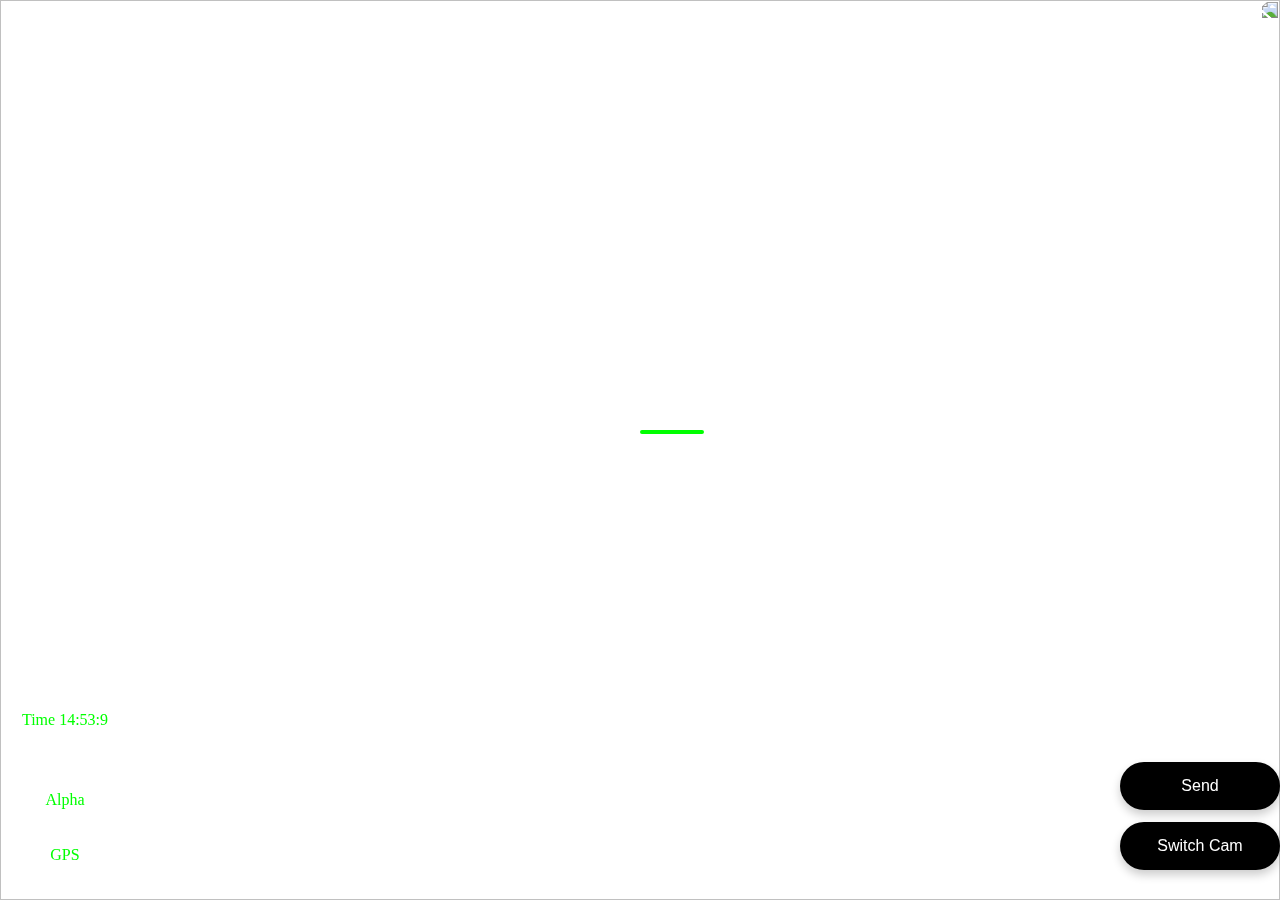
==== index.html @ 021b582a "Update index.html" ====
<html lang=”en”>
	<head>
		<meta charset="utf-8">
		<meta http-equiv="x-ua-compatible" content="ie=edge">
		<meta name="viewport" content="width=device-width, initial-scale=1, shrink-to-fit=no">

		<!-- Name of the app -->
		<title>Drone Loc</title>

		<!-- Link to main style sheet -->
		<link rel="stylesheet" href="style.css"> 
	</head>
	<body>

		<!-- Camera -->
		<main id="camera">

		    <!-- Camera sensor -->
		    <canvas id="camera--sensor"></canvas>
		    
		    <!-- Camera view -->
		    <video id="camera--view" autoplay playsinline></video>
		    
		    <!-- Camera output -->
		    <img src="//:0" alt="" id="camera--output">

		    <!-- Camera trigger -->
		    <button id="camera--trigger">Send</button>
			
		    <!-- Camera switch -->
		    <button id="camera--switch">Switch Cam</button>
			
		    <p id="Tm">Time</p>
                    <p id="IMU">Alpha</p>
                    <p id="GPS">GPS</p>
	            <p id="Cent"></p>

		</main>

		<!-- Reference to your JavaScript file -->
		<script src="app.js"></script> 
	</body>
</html>
---- style.css ----
html, body{
  margin: 0;
  padding: 0;
  height: 100%;
  width: 100%;
}

#camera, #camera--view, #camera--sensor, #camera--output{
    position: fixed;
    height: 100%;
    width: 100%;
    object-fit: cover;
}

#camera--view, #camera--sensor, #camera--output{
    transform: scaleX(-1);
    filter: FlipH;
}

#camera--trigger{
    width: 160px;
    background-color: black;
    color: white;
    font-size: 16px;
    border-radius: 30px;
    border: none;
    padding: 15px 20px;
    text-align: center;
    box-shadow: 0 5px 10px 0 rgba(0,0,0,0.2);
    position: fixed;
    bottom: 90px;
    right: 0;
}

#camera--switch{
    width: 160px;
    background-color: black;
    color: white;
    font-size: 16px;
    border-radius: 30px;
    border: none;
    padding: 15px 20px;
    text-align: center;
    box-shadow: 0 5px 10px 0 rgba(0,0,0,0.2);
    position: fixed;
    bottom: 30px;
    right: 0;
}

#Tm{
    width: 120px;
    background-color: transparent;
    color: #00FF00;
    font-size: 16px;
    border-radius: 30px;
    border: none;
    padding: 5px 5px;
    text-align: center;
    box-shadow: 0 0px 0px 0 rgba(0,0,0,0.0);
    position: fixed;
    bottom: 150px;
    left: 0px;
}
#IMU{
    width: 120px;
    background-color: transparent;
    color: #00FF00;
    font-size: 16px;
    border-radius: 30px;
    border: none;
    padding: 5px 5px;
    text-align: center;
    box-shadow: 0 0px 0px 0 rgba(0,0,0,0.0);
    position: fixed;
    bottom: 70px;
    left: 0px;
}
#GPS{
    width: 120px;
    background-color: transparent;
    color: #00FF00;
    font-size: 16px;
    border-radius: 30px;
    border: center;
    padding: 5px 5px;
    text-align: center;
    box-shadow: 0 0px 0px 0 rgba(0,0,0,0.0);
    position: fixed;
    bottom: 15px;
    left: 0px;
}
#Cent{
    width: 60px;
    background-color: transparent;
    color: #00FF00;
    font-size: 16px;
    border-radius: 30px;
    border-style: solid;
    border-width: 2px;
    padding: 0px 0px;
    text-align: center;
    box-shadow: 0 0px 0px 0 rgba(0,0,0,0.0);
    position: fixed;
    bottom: 50%;
    left: 50%;
}
.taken{
    height: 100px!important;
    width: 100px!important;
    transition: all 0.5s ease-in;
    border: solid 3px white;
    box-shadow: 0 5px 10px 0 rgba(0,0,0,0.2);
    top: 20px;
    right: 20px;
    z-index: 2;
}
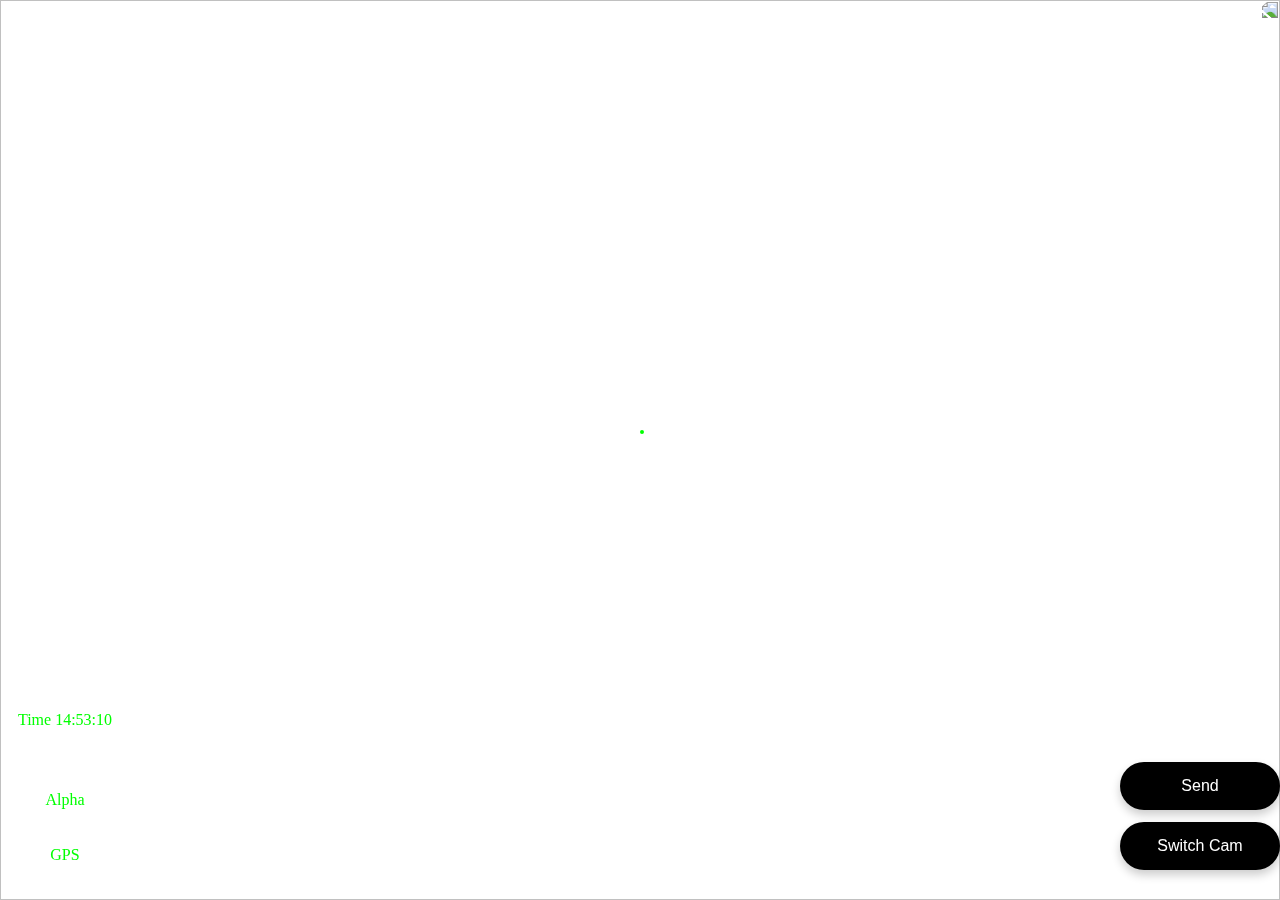
==== commit 1d0bf94d: "Update index.html" ====
--- a/index.html
+++ b/index.html
@@ -5,7 +5,7 @@
 		<meta name="viewport" content="width=device-width, initial-scale=1, shrink-to-fit=no">
 
 		<!-- Name of the app -->
-		<title>Drone Loc</title>
+		<title>Drone Lock</title>
 
 		<!-- Link to main style sheet -->
 		<link rel="stylesheet" href="style.css"> 
--- a/style.css
+++ b/style.css
@@ -90,7 +90,7 @@
     left: 0px;
 }
 #Cent{
-    width: 60px;
+    width: 0px;
     background-color: transparent;
     color: #00FF00;
     font-size: 16px;
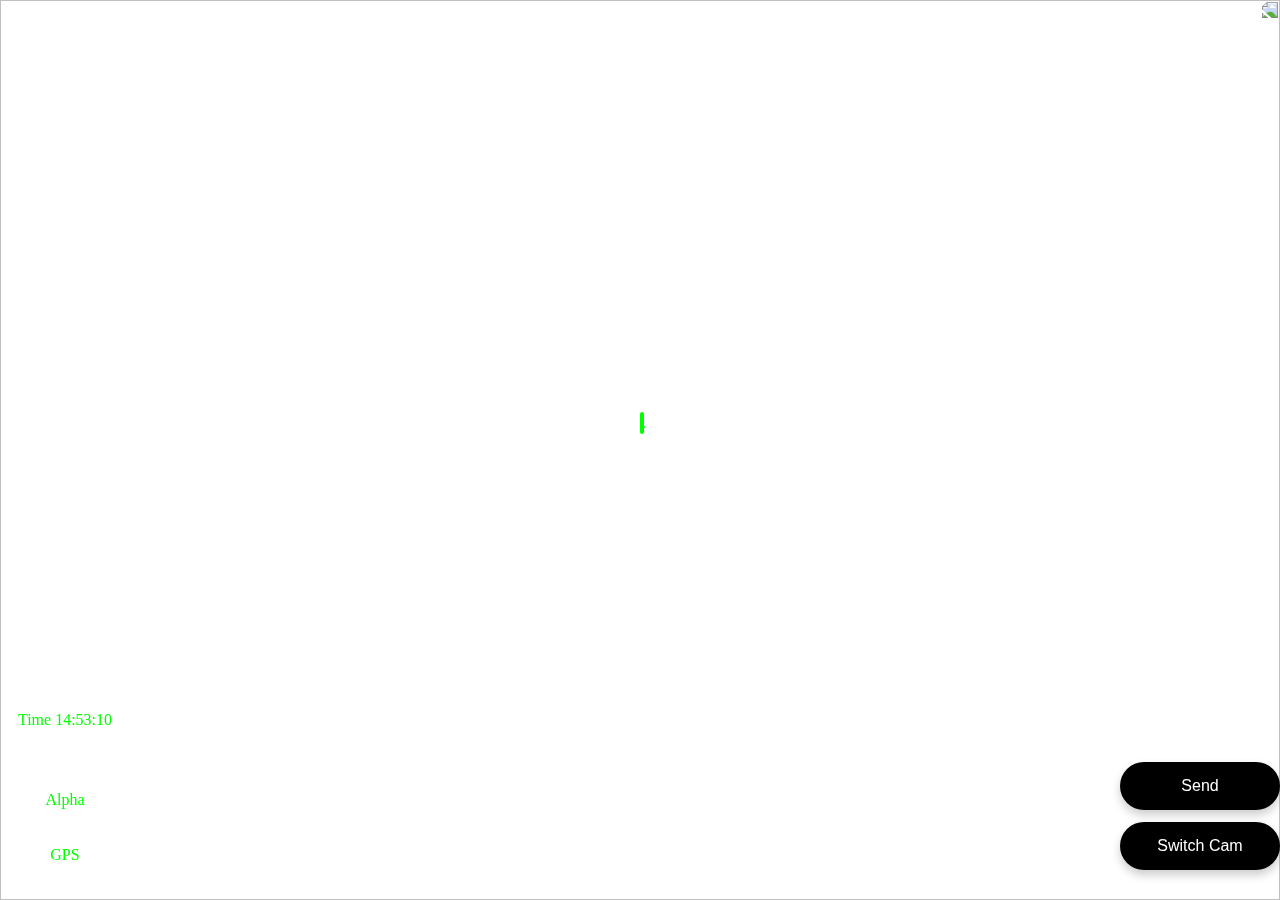
==== commit 7ccc5790: "Update index.html" ====
--- a/index.html
+++ b/index.html
@@ -33,7 +33,7 @@
 		    <p id="Tm">Time</p>
                     <p id="IMU">Alpha</p>
                     <p id="GPS">GPS</p>
-	            <p id="Cent"></p>
+	            <p id="Cent">.</p>
 
 		</main>
 
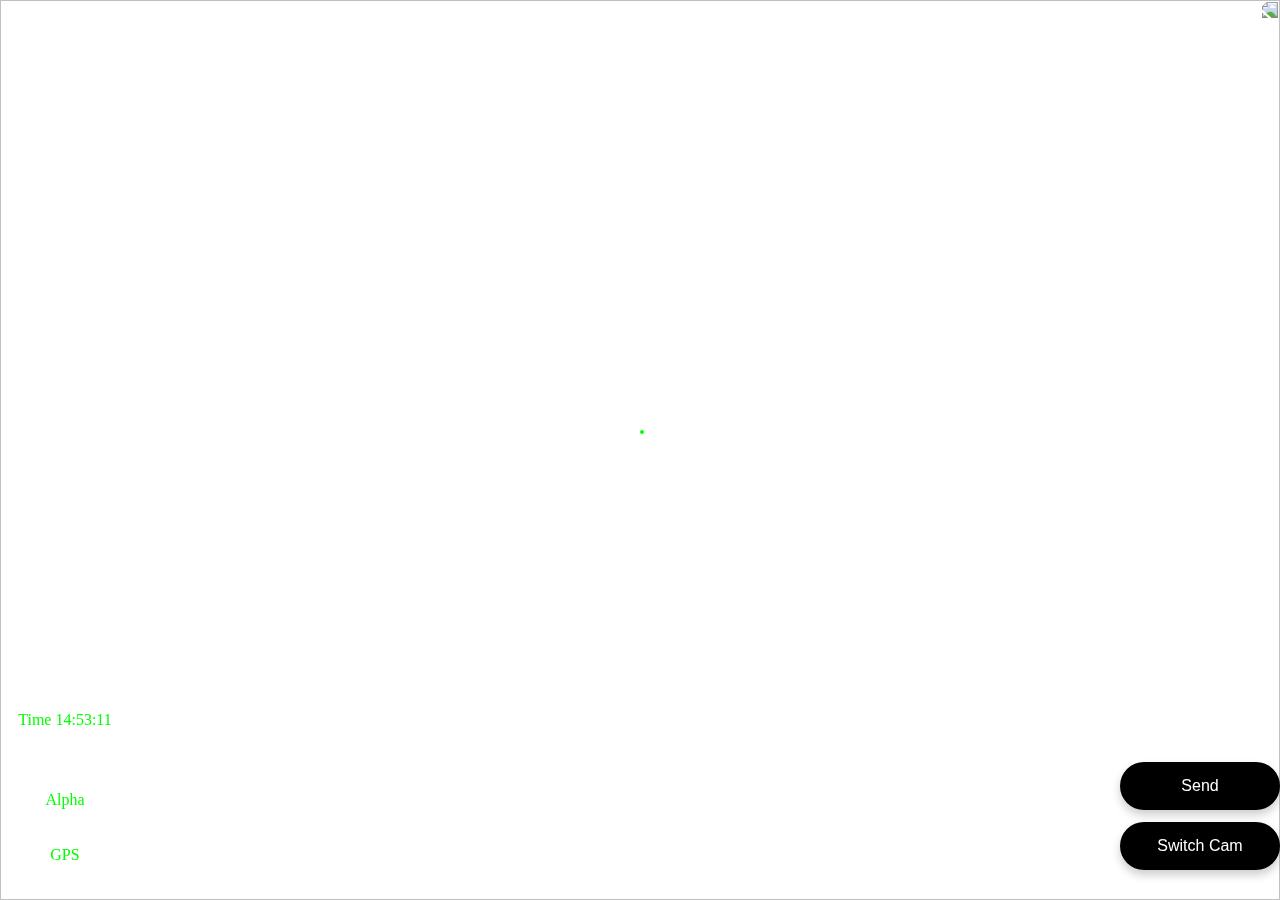
==== commit 298db630: "Update index.html" ====
--- a/index.html
+++ b/index.html
@@ -33,7 +33,8 @@
 		    <p id="Tm">Time</p>
                     <p id="IMU">Alpha</p>
                     <p id="GPS">GPS</p>
-	            <p id="Cent">.</p>
+		    <p id="nfy"></p>
+	            <p id="Cent"></p>
 
 		</main>
 
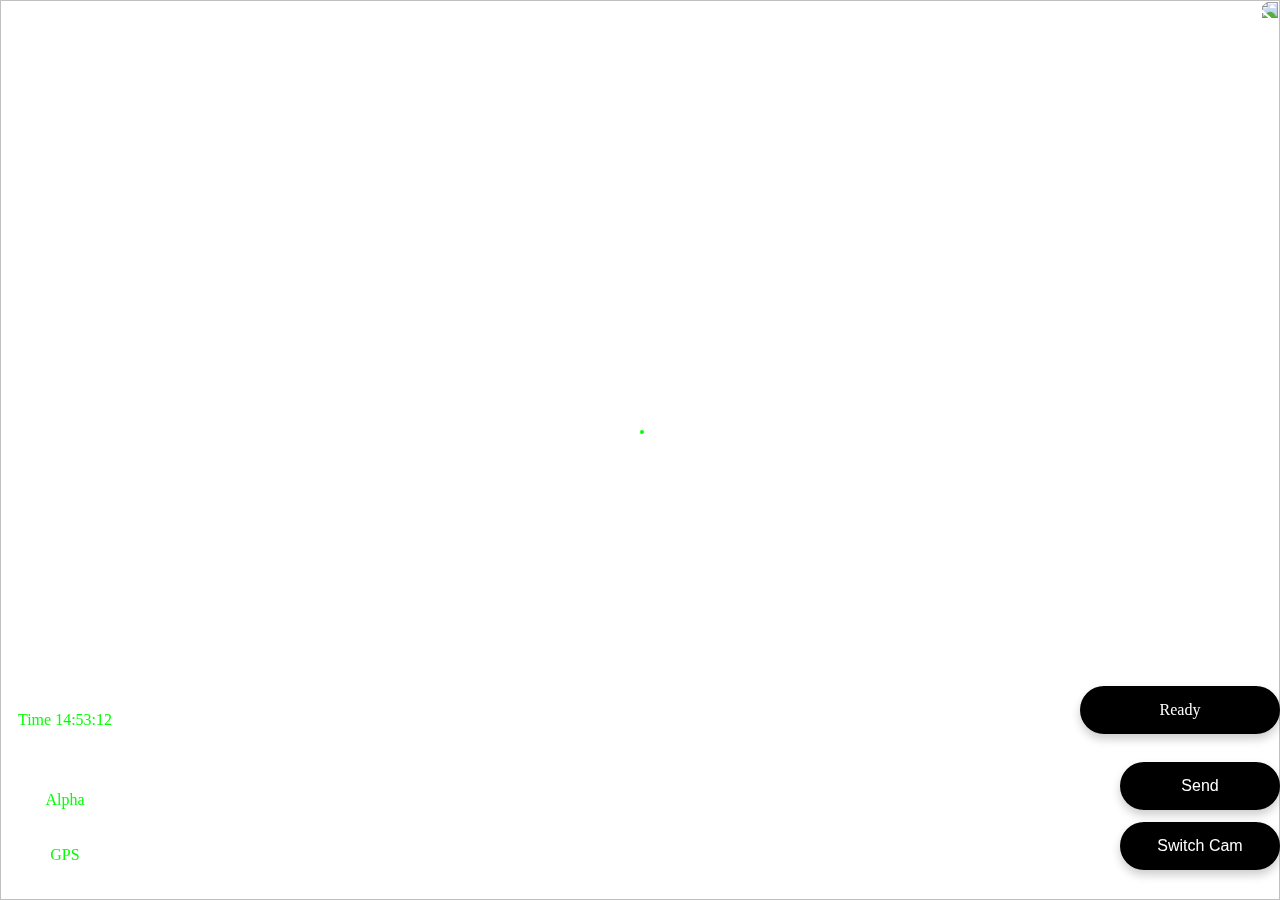
==== commit 8c4b0640: "Update index.html" ====
--- a/index.html
+++ b/index.html
@@ -33,7 +33,7 @@
 		    <p id="Tm">Time</p>
                     <p id="IMU">Alpha</p>
                     <p id="GPS">GPS</p>
-		    <p id="nfy"></p>
+		    <p id="nfy">Ready</p>
 	            <p id="Cent"></p>
 
 		</main>
--- a/style.css
+++ b/style.css
@@ -46,7 +46,20 @@
     bottom: 30px;
     right: 0;
 }
-
+#nfy{
+    width: 160px;
+    background-color: black;
+    color: white;
+    font-size: 16px;
+    border-radius: 30px;
+    border: none;
+    padding: 15px 20px;
+    text-align: center;
+    box-shadow: 0 5px 10px 0 rgba(0,0,0,0.2);
+    position: fixed;
+    bottom: 150px;
+    right: 0;
+}
 #Tm{
     width: 120px;
     background-color: transparent;
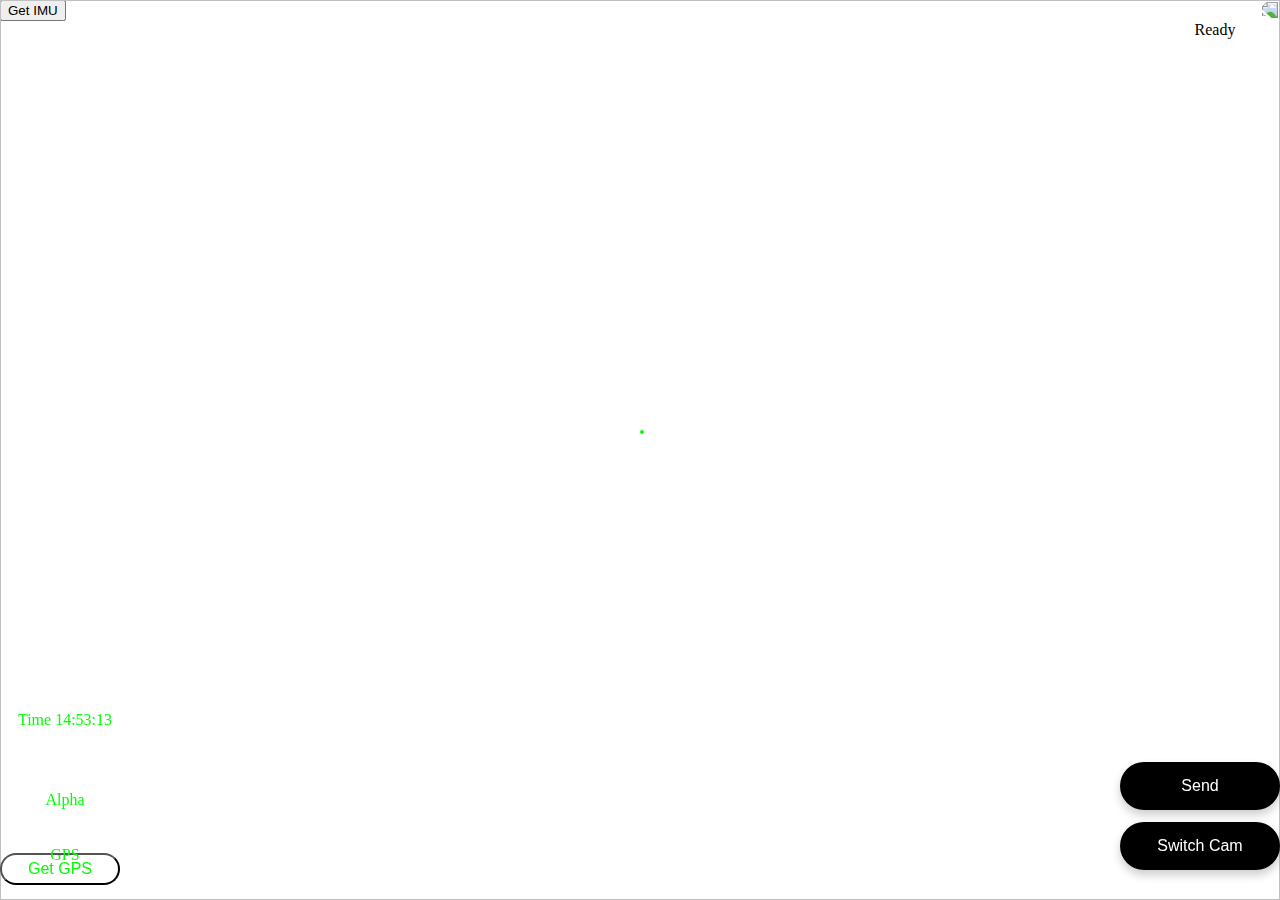
==== commit f39d278d: "Update index.html" ====
--- a/index.html
+++ b/index.html
@@ -29,6 +29,8 @@
 			
 		    <!-- Camera switch -->
 		    <button id="camera--switch">Switch Cam</button>
+	            <button id="Motion">Get IMU</button>
+	            <button id="GPS">Get GPS</button>
 			
 		    <p id="Tm">Time</p>
                     <p id="IMU">Alpha</p>
--- a/style.css
+++ b/style.css
@@ -29,7 +29,7 @@
     box-shadow: 0 5px 10px 0 rgba(0,0,0,0.2);
     position: fixed;
     bottom: 90px;
-    right: 0;
+    right: 0px;
 }
 
 #camera--switch{
@@ -44,21 +44,21 @@
     box-shadow: 0 5px 10px 0 rgba(0,0,0,0.2);
     position: fixed;
     bottom: 30px;
-    right: 0;
+    right: 0px;
 }
 #nfy{
-    width: 160px;
-    background-color: black;
-    color: white;
+    width: 100px;
+    background-color: white;
+    color: black;
     font-size: 16px;
-    border-radius: 30px;
+    border-radius: 3px;
     border: none;
-    padding: 15px 20px;
+    padding: 5px 5px;
     text-align: center;
-    box-shadow: 0 5px 10px 0 rgba(0,0,0,0.2);
+    box-shadow: 0 0px 0px 0 rgba(0,0,0,0.0);
     position: fixed;
-    bottom: 150px;
-    right: 0;
+    top: 0px;
+    right: 10px;
 }
 #Tm{
     width: 120px;
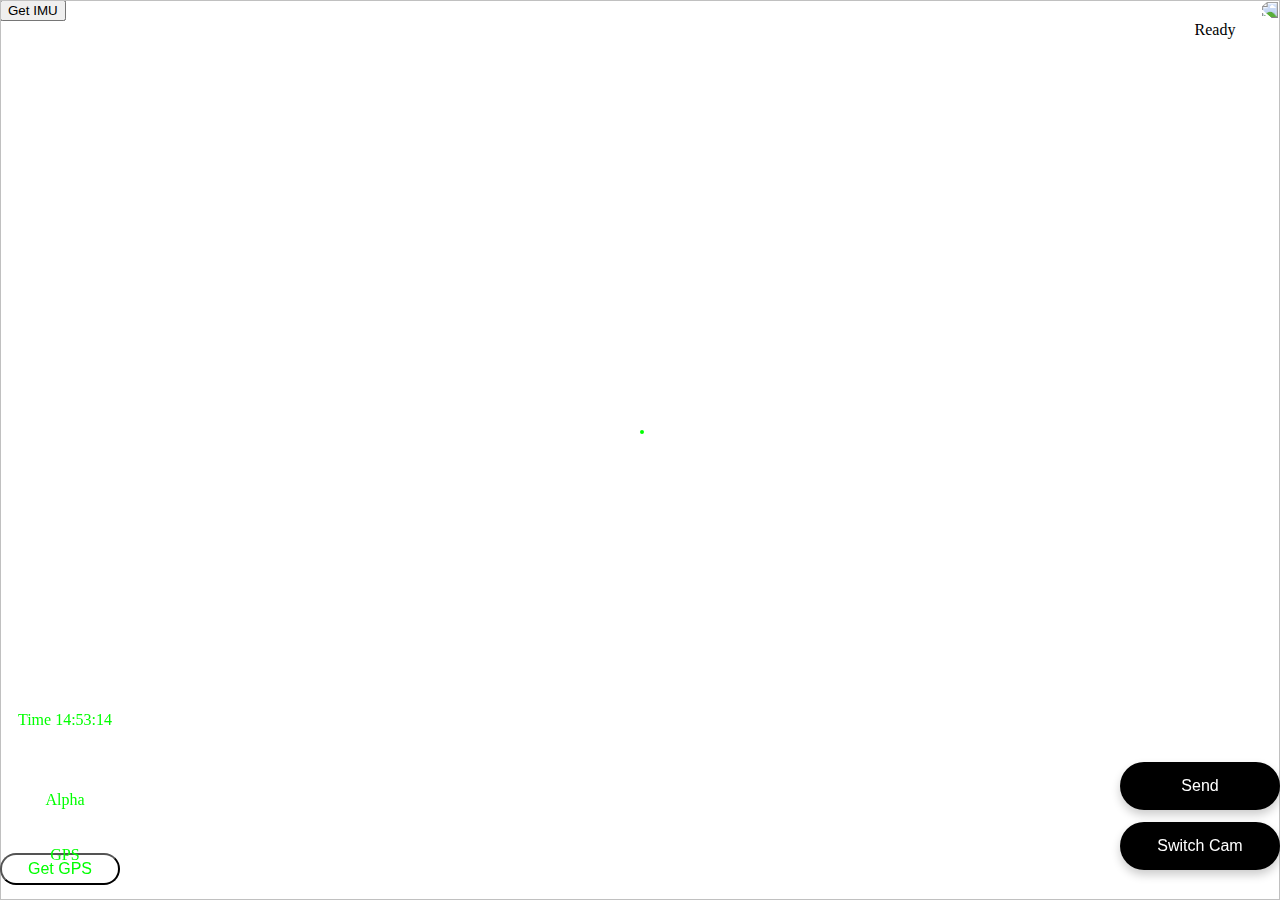
==== commit 448934d1: "Update index.html" ====
--- a/index.html
+++ b/index.html
@@ -29,8 +29,8 @@
 			
 		    <!-- Camera switch -->
 		    <button id="camera--switch">Switch Cam</button>
-	            <button id="Motion">Get IMU</button>
-	            <button id="GPS">Get GPS</button>
+	            <button onclick="getMotion()" id="Motion">Get IMU</button>
+	            <button onclick="getLocation()" id="GPS">Get GPS</button>
 			
 		    <p id="Tm">Time</p>
                     <p id="IMU">Alpha</p>
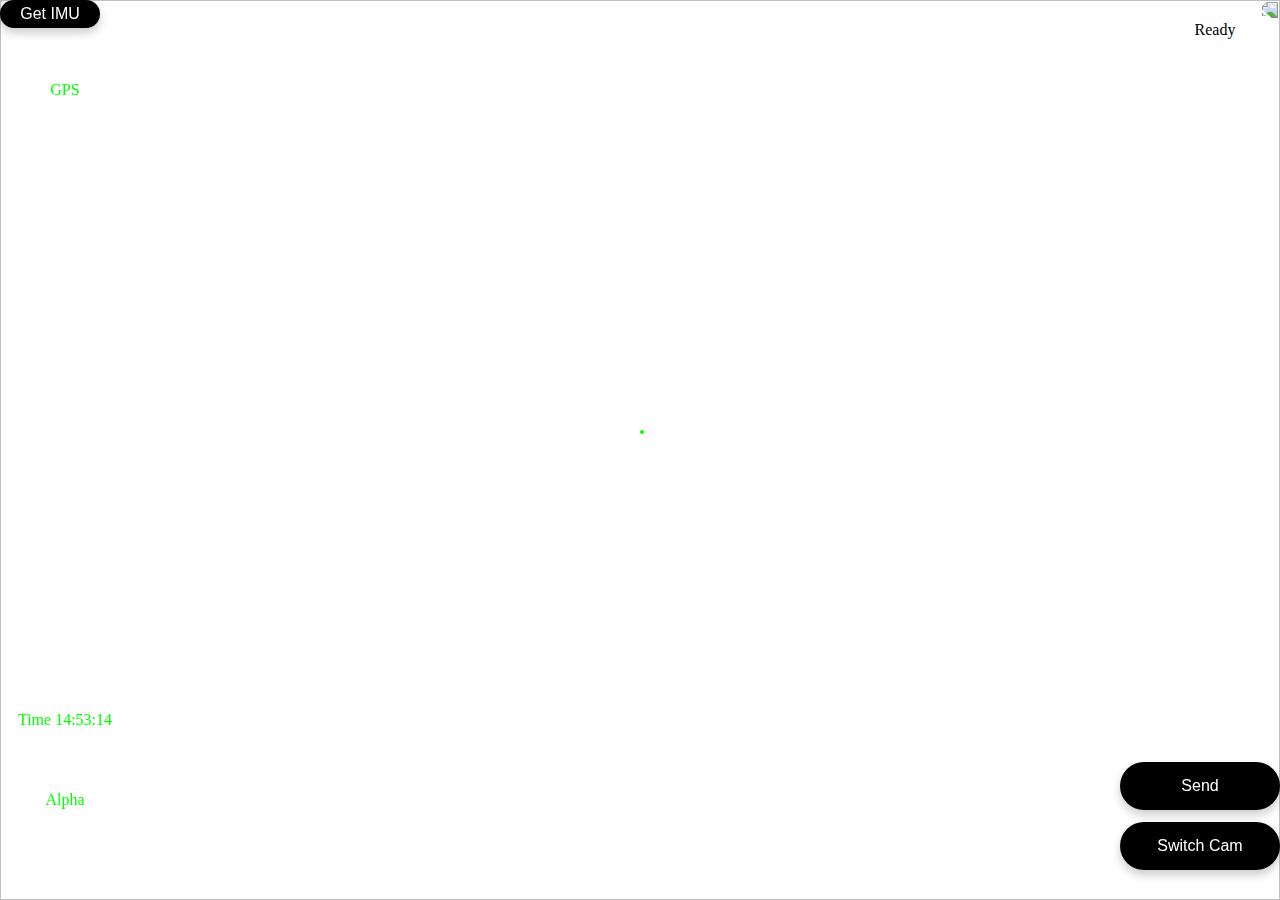
==== commit 44b86c2b: "Update index.html" ====
--- a/index.html
+++ b/index.html
@@ -30,7 +30,7 @@
 		    <!-- Camera switch -->
 		    <button id="camera--switch">Switch Cam</button>
 	            <button onclick="getMotion()" id="Motion">Get IMU</button>
-	            <button onclick="getLocation()" id="GPS">Get GPS</button>
+	            <button onclick="getLocation()" id="GPSbtn">Get GPS</button>
 			
 		    <p id="Tm">Time</p>
                     <p id="IMU">Alpha</p>
--- a/style.css
+++ b/style.css
@@ -46,6 +46,37 @@
     bottom: 30px;
     right: 0px;
 }
+
+#Motion{
+    width: 100px;
+    background-color: black;
+    color: white;
+    font-size: 16px;
+    border-radius: 30px;
+    border: none;
+    padding: 5px 5px;
+    text-align: center;
+    box-shadow: 0 5px 10px 0 rgba(0,0,0,0.2);
+    position: fixed;
+    top: 0px;
+    left: 0px;
+}
+
+#GPS{
+    width: 100px;
+    background-color: black;
+    color: white;
+    font-size: 16px;
+    border-radius: 30px;
+    border: none;
+    padding: 5px 5px;
+    text-align: center;
+    box-shadow: 0 5px 10px 0 rgba(0,0,0,0.2);
+    position: fixed;
+    top: 60px;
+    left: 0px;
+}
+
 #nfy{
     width: 100px;
     background-color: white;
